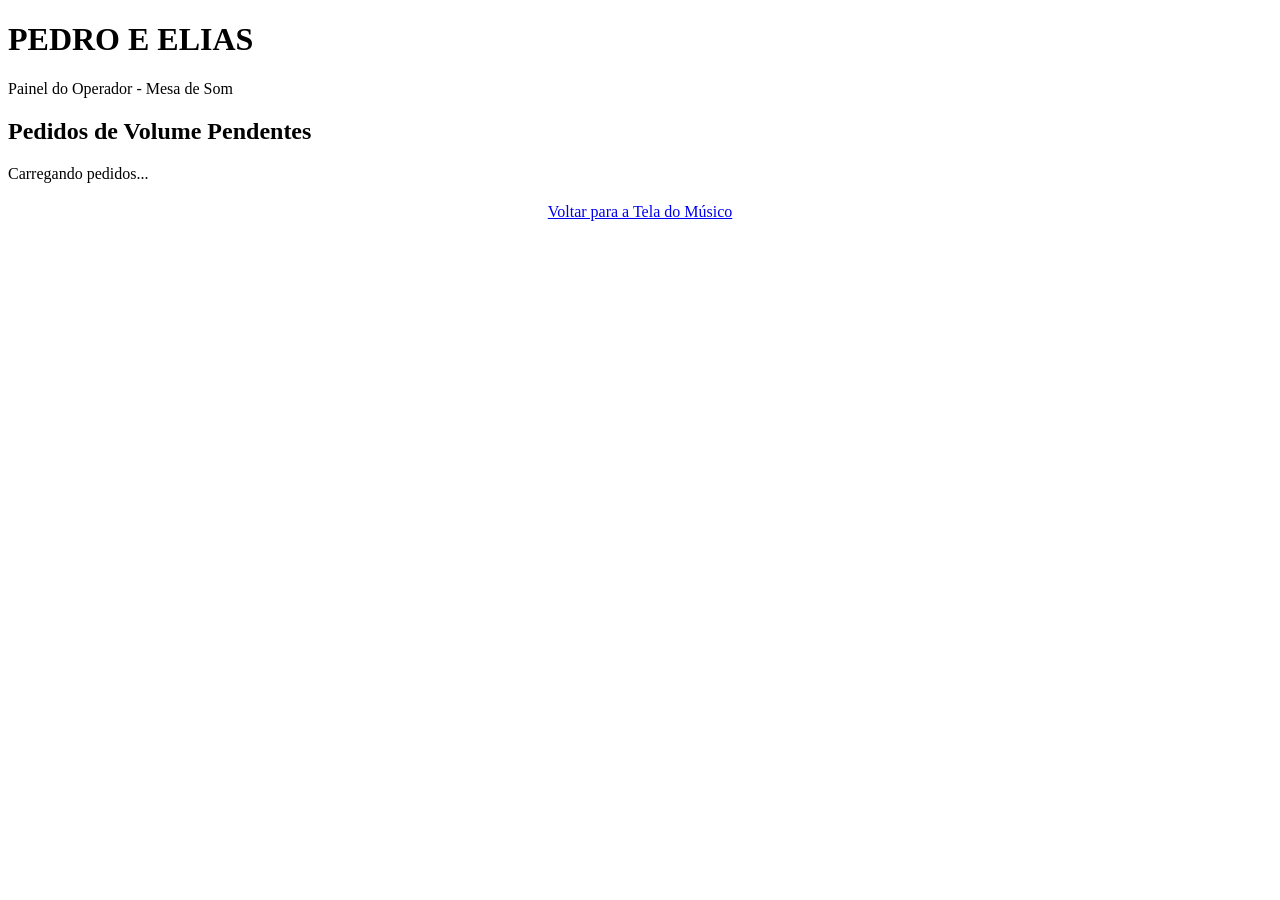
==== templates/operador.html @ 45f55a71 "teste mesa 1.0" ====
<!DOCTYPE html>
<html lang="pt-BR">
<head>
    <meta charset="UTF-8">
    <meta name="viewport" content="width=device-width, initial-scale=1.0">
    <title>Pedrelias - Painel do Operador</title>
    <!-- Link correto para o CSS na pasta static -->
    <link rel="stylesheet" href="{{ url_for('static', filename='style.css') }}">
</head>
<body>

    <header>
        <h1>PEDRO E ELIAS</h1>
        <p>Painel do Operador - Mesa de Som</p>
    </header>

    <main>
        <section class="card">
            <h2>Pedidos de Volume Pendentes</h2>
            
            <!-- Lista onde os pedidos reais vão aparecer dinamicamente -->
            <div id="lista-pedidos">
                <p>Carregando pedidos...</p>
            </div>
        </section>

        <div style="margin-top: 20px; text-align: center;">
            <a href="/">Voltar para a Tela do Músico</a>
        </div>
    </main>

    <!-- Script para buscar e atualizar os pedidos reais do Python -->
    <script>
        function carregarPedidos() {
            fetch('/api/pedidos')
                .then(response => response.json())
                .then(pedidos => {
                    const lista = document.getElementById('lista-pedidos');
                    lista.innerHTML = '';

                    if (pedidos.length === 0) {
                        lista.innerHTML = '<p>Nenhum pedido pendente no momento.</p>';
                        return;
                    }

                    pedidos.forEach(p => {
                        const card = document.createElement('div');
                        card.className = 'pedido-card'; // Usa o estilo do CSS
                        card.innerHTML = `
                            <p><strong>Instrumento:</strong> ${p.instrumento}</p>
                            <p><strong>Novo Volume Desejado:</strong> ${p.volume}</p>
                            <button class="btn-aceitar" onclick="responderPedido(${p.id}, 'aceitar')">Aceitar</button>
                            <button class="btn-recusar" onclick="responderPedido(${p.id}, 'recusar')">Recusar</button>
                        `;
                        lista.appendChild(card);
                    });
                });
        }

        function responderPedido(id, acao) {
            fetch(`/api/pedido/${id}/${acao}`, { method: 'POST' })
                .then(response => response.json())
                .then(data => {
                    if (data.sucesso) {
                        carregarPedidos(); // Atualiza a lista na tela imediatamente
                    }
                });
        }

        // Carrega os pedidos assim que a página abre e verifica novos pedidos a cada 3 segundos
        carregarPedidos();
        setInterval(carregarPedidos, 3000);
    </script>
</body>
</html>
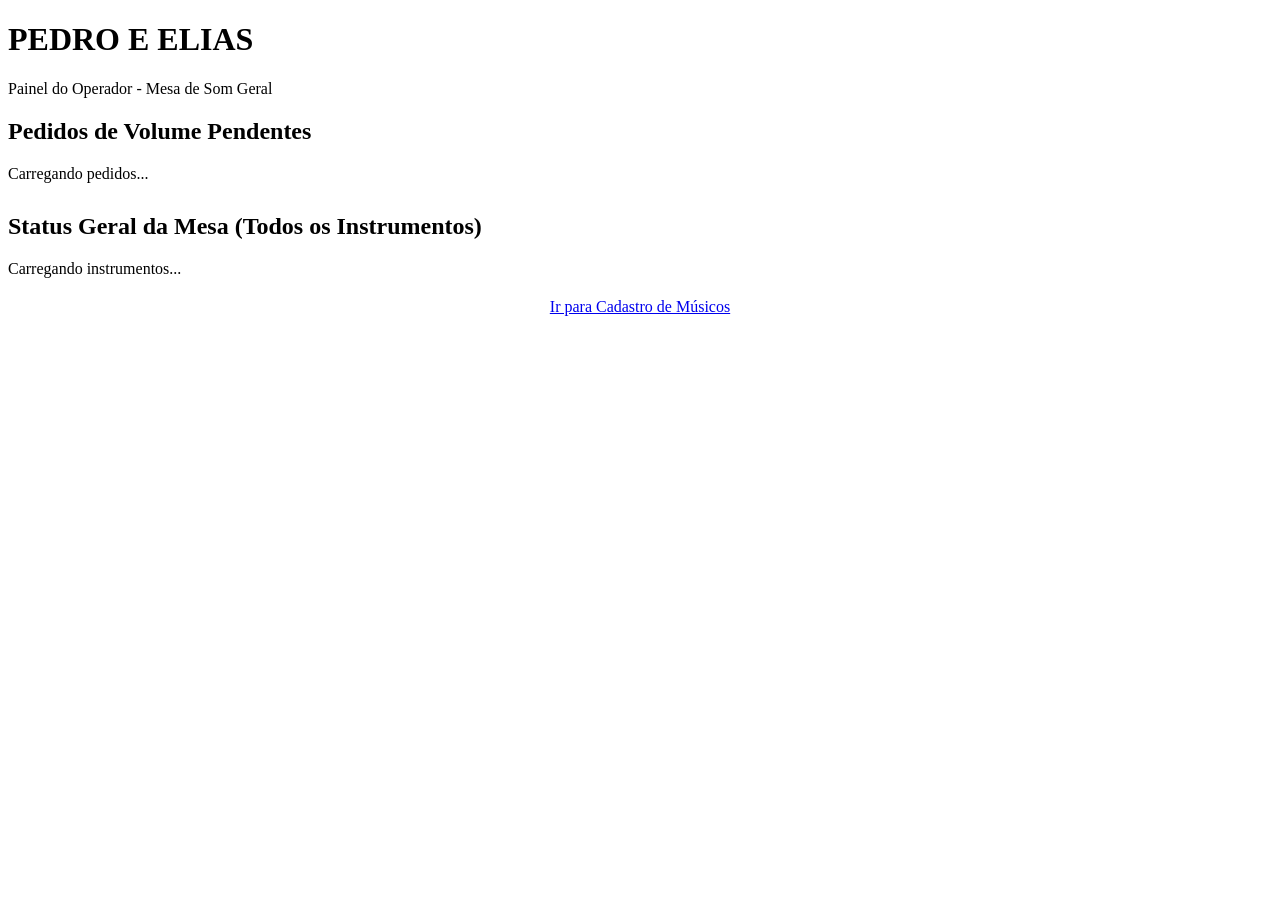
==== commit 44f2423e: "teste mesa 2.0" ====
--- a/templates/operador.html
+++ b/templates/operador.html
@@ -4,39 +4,45 @@
     <meta charset="UTF-8">
     <meta name="viewport" content="width=device-width, initial-scale=1.0">
     <title>Pedrelias - Painel do Operador</title>
-    <!-- Link correto para o CSS na pasta static -->
     <link rel="stylesheet" href="{{ url_for('static', filename='style.css') }}">
 </head>
 <body>
 
     <header>
         <h1>PEDRO E ELIAS</h1>
-        <p>Painel do Operador - Mesa de Som</p>
+        <p>Painel do Operador - Mesa de Som Geral</p>
     </header>
 
     <main>
-        <section class="card">
+        <!-- Seção de Pedidos Pendentes -->
+        <section class="card" style="margin-bottom: 30px;">
             <h2>Pedidos de Volume Pendentes</h2>
-            
-            <!-- Lista onde os pedidos reais vão aparecer dinamicamente -->
             <div id="lista-pedidos">
                 <p>Carregando pedidos...</p>
             </div>
         </section>
 
+        <!-- Seção de Monitoramento de Todos os Instrumentos -->
+        <section class="card">
+            <h2>Status Geral da Mesa (Todos os Instrumentos)</h2>
+            <div id="lista-instrumentos">
+                <p>Carregando instrumentos...</p>
+            </div>
+        </section>
+
         <div style="margin-top: 20px; text-align: center;">
-            <a href="/">Voltar para a Tela do Músico</a>
+            <a href="/cadastro">Ir para Cadastro de Músicos</a>
         </div>
     </main>
 
-    <!-- Script para buscar e atualizar os pedidos reais do Python -->
     <script>
+        // Carrega os pedidos pendentes
         function carregarPedidos() {
             fetch('/api/pedidos')
                 .then(response => response.json())
                 .then(pedidos => {
                     const lista = document.getElementById('lista-pedidos');
-                    lista.innerHTML = '';
+                    lista.innerHTML = ''; 
 
                     if (pedidos.length === 0) {
                         lista.innerHTML = '<p>Nenhum pedido pendente no momento.</p>';
@@ -45,7 +51,7 @@
 
                     pedidos.forEach(p => {
                         const card = document.createElement('div');
-                        card.className = 'pedido-card'; // Usa o estilo do CSS
+                        card.className = 'pedido-card';
                         card.innerHTML = `
                             <p><strong>Instrumento:</strong> ${p.instrumento}</p>
                             <p><strong>Novo Volume Desejado:</strong> ${p.volume}</p>
@@ -57,19 +63,52 @@
                 });
         }
 
+        // Carrega o status de todos os instrumentos da banda simultaneamente
+        function carregarInstrumentos() {
+            fetch('/api/instrumentos')
+                .then(response => response.json())
+                .then(instrumentos => {
+                    const bloco = document.getElementById('lista-instrumentos');
+                    bloco.innerHTML = '';
+
+                    if (instrumentos.length === 0) {
+                        bloco.innerHTML = '<p>Nenhum músico cadastrado.</p>';
+                        return;
+                    }
+
+                    instrumentos.forEach(i => {
+                        const item = document.createElement('div');
+                        item.className = 'pedido-card';
+                        item.style.borderLeftColor = '#43b581';
+                        item.innerHTML = `
+                            <p><strong>Músico:</strong> ${i.nome}</p>
+                            <p><strong>Instrumento:</strong> ${i.instrumento}</p>
+                            <p><strong>Volume Atual na Mesa:</strong> <span style="color: #43b581; font-size: 20px;">${i.volume_atual}</span></p>
+                        `;
+                        bloco.appendChild(item);
+                    });
+                });
+        }
+
         function responderPedido(id, acao) {
             fetch(`/api/pedido/${id}/${acao}`, { method: 'POST' })
                 .then(response => response.json())
                 .then(data => {
                     if (data.sucesso) {
-                        carregarPedidos(); // Atualiza a lista na tela imediatamente
+                        carregarPedidos();
+                        carregarInstrumentos();
                     }
                 });
         }
 
-        // Carrega os pedidos assim que a página abre e verifica novos pedidos a cada 3 segundos
-        carregarPedidos();
-        setInterval(carregarPedidos, 3000);
+        // Atualiza as duas tabelas automaticamente a cada 3 segundos
+        function atualizarTudo() {
+            carregarPedidos();
+            carregarInstrumentos();
+        }
+
+        atualizarTudo();
+        setInterval(atualizarTudo, 3000);
     </script>
 </body>
 </html>
